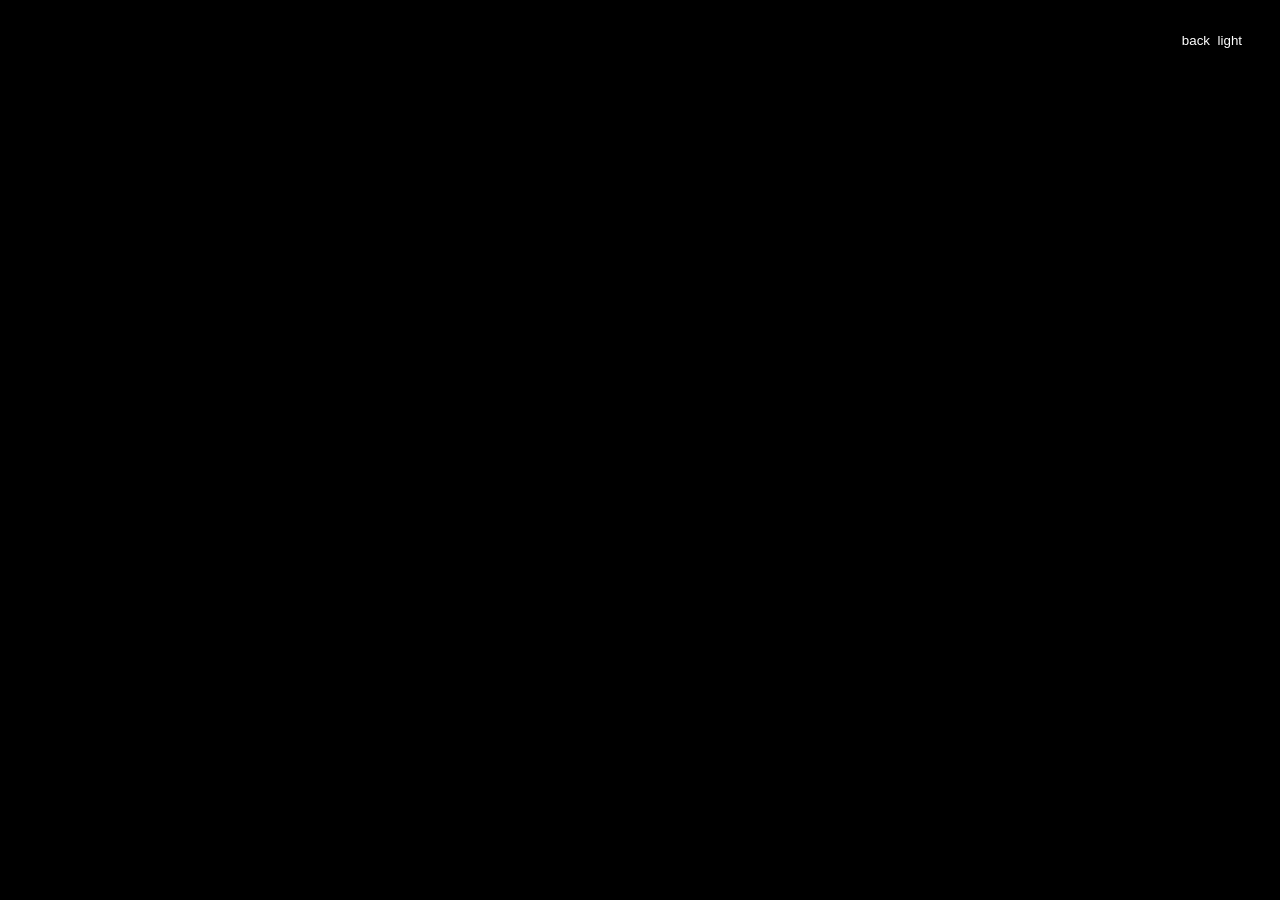
==== farameer.html @ 7d0fd850 "farameer" ====
<!DOCTYPE html>
<html lang="en">
<head>
    <meta charset="UTF-8">
    <meta name="viewport" content="width=device-width, initial-scale=1.0">
    <title>farameer</title>
    <link rel="stylesheet" type="text/css" href="index.css">
</head>
<body>
    <button id="toggleTheme" class="toggleTheme" onclick="toggleTheme()">light</button>
    <a href="index.html">
        <button class="back">back</button>
    </a>
    <div class="center">
        <video src="farameer.mp4" loop muted autoplay playsinline></video>
    </div>

    <script rel="script" type="text/javascript" src="index.js"></script> 
</body>
</html>
---- index.css ----
/* adaptive sizing ig */
*, *::before, *::after {
    box-sizing: border-box;
}

body {
    background-color: black;
    color: white;
    margin: 0;
    font-family: sans-serif;
}

body.light {
    background-color: white;
    color: black;
}

/* button */
button {
    background-color: transparent;
    color: inherit;
    border: none;
    cursor: pointer;
}

a {
    color: inherit;
}

button:hover {
    text-decoration: underline;
}

.toggleTheme {
    position: fixed;
    top: 32px;
    right: 32px;
    float: right;
}

.farameer {
    position: fixed;
    top: 32px;
    right: 64px;
    float: right;
}

.back {
    position: fixed;
    top: 32px;
    right: 64px;
    float: right;
}

/* end of button */

.center {
    min-height: 100vh;
    min-height: 100dvh;
    display: grid;
    place-items: center;
    text-align: left;
}

.header > * {
    margin: 0;
}


.center > * {
    display: block;
    margin: 0;
}

.container {
    display: grid;
    grid-template-areas:
        "header"
        "content"
        "footer";
    width: min(90vw, 550px);
}

.container div {
    padding-right: 10px;
    padding-left: 10px;
}

.container div.header {
    grid-area: header;
}

.container div.content {
    grid-area: content;
}

.container div.footer {
    grid-area: footer;
}

.container div.footer > * {
    margin: 0;
}
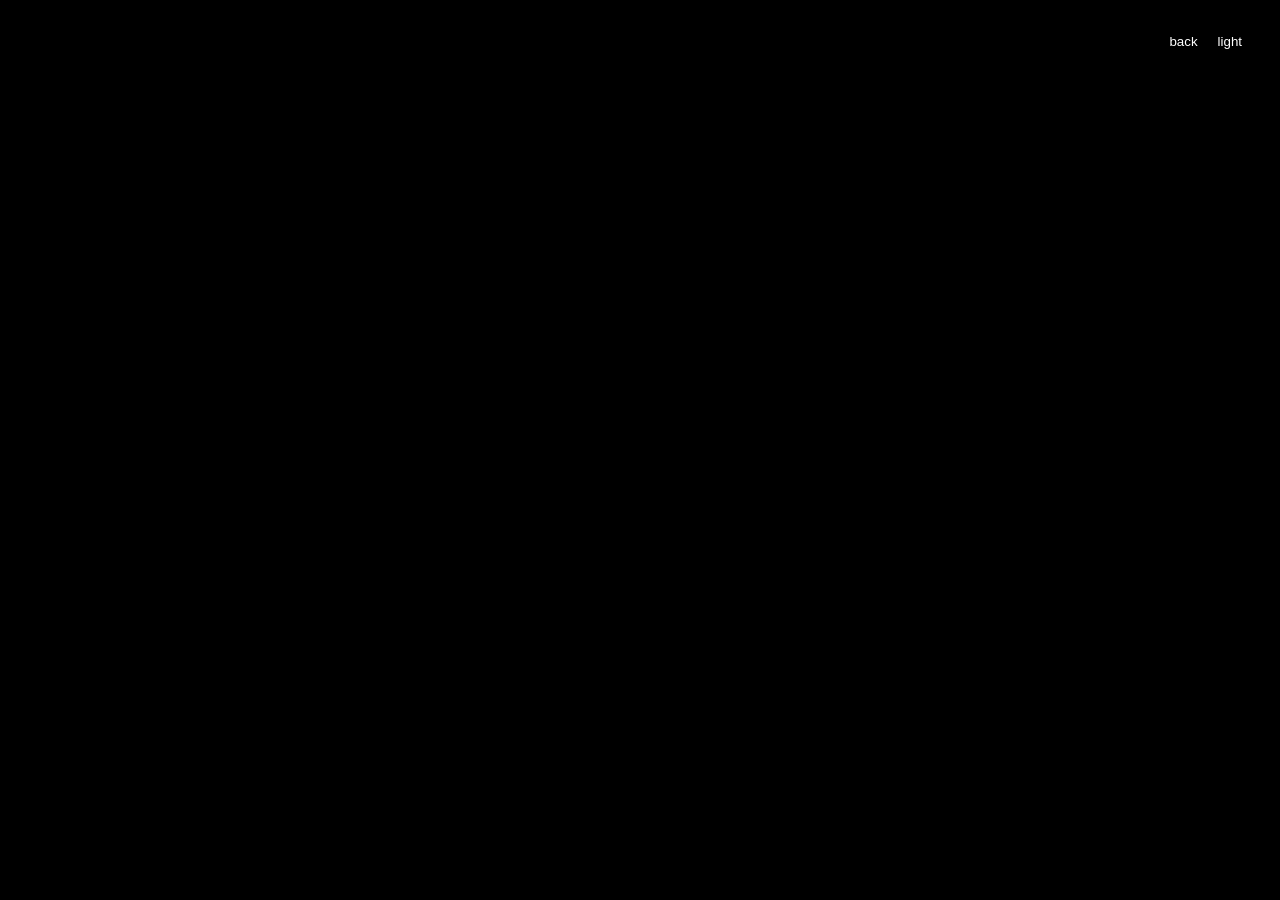
==== commit 86b2fbd1: "options grid and CNAME file" ====
--- a/farameer.html
+++ b/farameer.html
@@ -7,10 +7,12 @@
     <link rel="stylesheet" type="text/css" href="index.css">
 </head>
 <body>
-    <button id="toggleTheme" class="toggleTheme" onclick="toggleTheme()">light</button>
-    <a href="index.html">
-        <button class="back">back</button>
-    </a>
+    <nav class="options">
+        <a href="index.html">
+            <button>back</button>
+        </a>
+        <button id="toggleTheme" onclick="toggleTheme()">light</button>
+    </nav>
     <div class="center">
         <video src="farameer.mp4" loop muted autoplay playsinline></video>
     </div>
--- a/index.css
+++ b/index.css
@@ -31,25 +31,13 @@
     text-decoration: underline;
 }
 
-.toggleTheme {
+.options {
     position: fixed;
+    float: right;
     top: 32px;
     right: 32px;
-    float: right;
-}
-
-.farameer {
-    position: fixed;
-    top: 32px;
-    right: 64px;
-    float: right;
-}
-
-.back {
-    position: fixed;
-    top: 32px;
-    right: 64px;
-    float: right;
+    display: flex;
+    gap: 8px;
 }
 
 /* end of button */
@@ -100,4 +88,4 @@
 
 .container div.footer > * {
     margin: 0;
-}+}
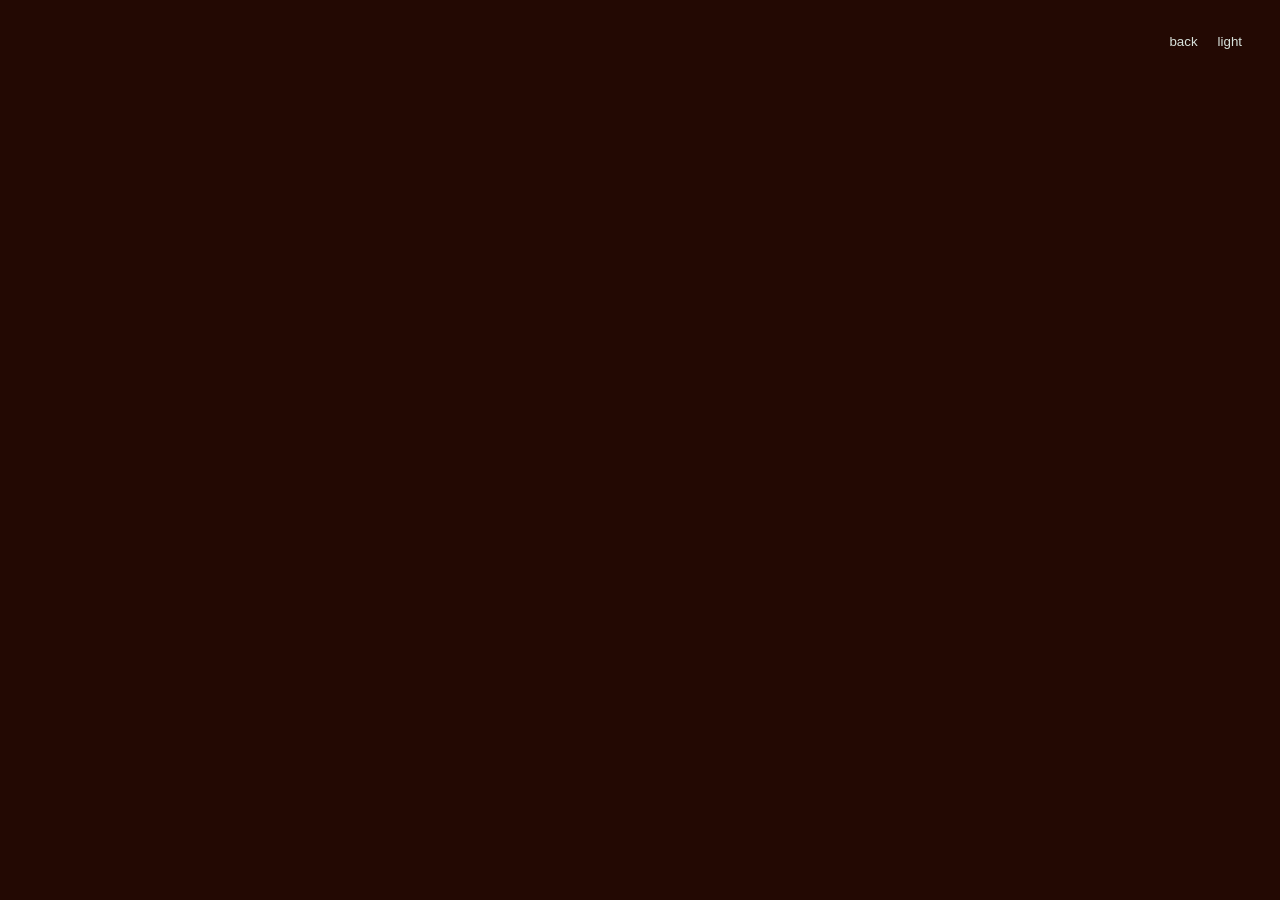
==== commit a118ab95: "a bunch of stuff" ====
--- a/farameer.html
+++ b/farameer.html
@@ -4,11 +4,11 @@
     <meta charset="UTF-8">
     <meta name="viewport" content="width=device-width, initial-scale=1.0">
     <title>farameer</title>
-    <link rel="stylesheet" type="text/css" href="index.css">
+    <link rel="stylesheet" type="text/css" href="global.css">
 </head>
 <body>
     <nav class="options">
-        <a href="index.html">
+        <a href="/">
             <button>back</button>
         </a>
         <button id="toggleTheme" onclick="toggleTheme()">light</button>
@@ -19,4 +19,4 @@
 
     <script rel="script" type="text/javascript" src="index.js"></script> 
 </body>
-</html>+</html>
--- a/global.css
+++ b/global.css
@@ -0,0 +1,69 @@
+/* adaptive sizing ig */
+*, *::before, *::after {
+    box-sizing: border-box;
+}
+
+/* colors and stuff */
+body {
+    background-color: var(--coffee-bean);
+    color: var(--alabaster-grey);
+    margin: 0;
+    font-family: sans-serif;
+    transition: background-color 0.7s ease, color 0.5s ease;
+}
+
+body.light {
+    background-color: var(--tangerine-dream);
+    color: var(--coffee-bean);
+}
+
+/* button */
+button {
+    background-color: transparent;
+    color: inherit;
+    border: none;
+    cursor: pointer;
+}
+
+/* inherits the colour of the parent */
+a {
+    color: inherit;
+}
+
+button:hover {
+    text-decoration: underline;
+}
+
+
+/* options top right */
+.options {
+    position: fixed;
+    float: right;
+    top: 32px;
+    right: 32px;
+    display: flex;
+    gap: 8px;
+}
+
+/* centering */
+.center {
+    min-height: 100vh;
+    min-height: 100dvh;
+    display: grid;
+    place-items: center;
+    text-align: left;
+}
+
+.center > * {
+    display: block;
+    margin: 0;
+}
+
+/* colours */
+:root {
+    --alabaster-grey: #d8e2dcff;
+    --blue-slate: #545e75ff;
+    --coffee-bean: #230903ff;
+    --tangerine-dream: #ff934fff;
+    --reddish-brown: #a53f2bff;
+}
